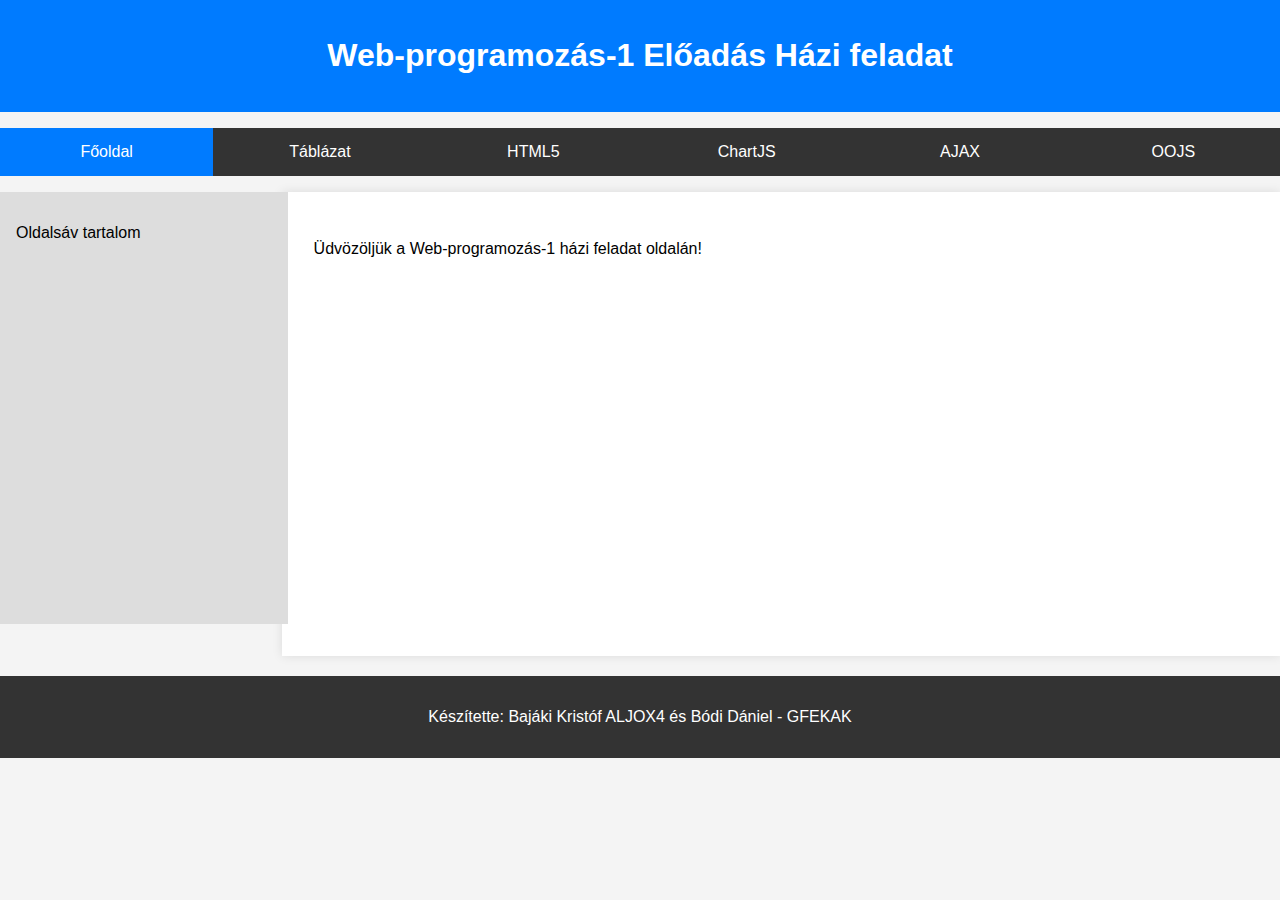
==== ajax.html @ 9461b70a "Menük létrehozása" ====
<!DOCTYPE html>
<html lang="hu">
<head>
    <meta charset="UTF-8">
    <meta name="viewport" content="width=device-width, initial-scale=1.0">
    <title>Web-programozás-1</title>
    <link rel="stylesheet" href="styles.css">
    <script defer src="script.js"></script>
</head>
<body>
    <header>
        <h1>Web-programozás-1 Előadás Házi feladat</h1>
    </header>
    <nav>
        <ul>
            <li><a href="index.html" class="active">Főoldal</a></li>
            <li><a href="table.html">Táblázat</a></li>
            <li><a href="html5.html">HTML5</a></li>
            <li><a href="chart.html">ChartJS</a></li>
            <li><a href="ajax.html">AJAX</a></li>
            <li><a href="oojs.html">OOJS</a></li>
        </ul>
    </nav>
    <aside>
        <p>Oldalsáv tartalom</p>
    </aside>
    <div class="content">
        <p>Üdvözöljük a Web-programozás-1 házi feladat oldalán!</p>
    </div>
    <footer>
        <p>Készítette: Bajáki Kristóf ALJOX4 és Bódi Dániel - GFEKAK</p>
    </footer>
</body>
</html>
---- styles.css ----
body {
    font-family: Arial, sans-serif;
    margin: 0;
    padding: 0;
    background-color: #f4f4f4;
}
header {
    background: #007bff;
    color: white;
    text-align: center;
    padding: 1rem;
}
nav ul {
    list-style: none;
    padding: 0;
    display: flex;
    background: #333;
}
nav ul li {
    flex: 1;
}
nav ul li a {
    display: block;
    padding: 15px;
    text-align: center;
    color: white;
    text-decoration: none;
}
nav ul li a.active, nav ul li a:hover {
    background: #007bff;
}
aside {
    background: #ddd;
    padding: 1rem;
    width: 20%;
    float: left;
    min-height: 400px;
}
.content {
    margin-left: 22%;
    padding: 2rem;
    background: white;
    min-height: 400px;
    box-shadow: 0 0 10px rgba(0, 0, 0, 0.1);
}
footer {
    background: #333;
    color: white;
    text-align: center;
    padding: 1rem;
    margin-top: 20px;
}
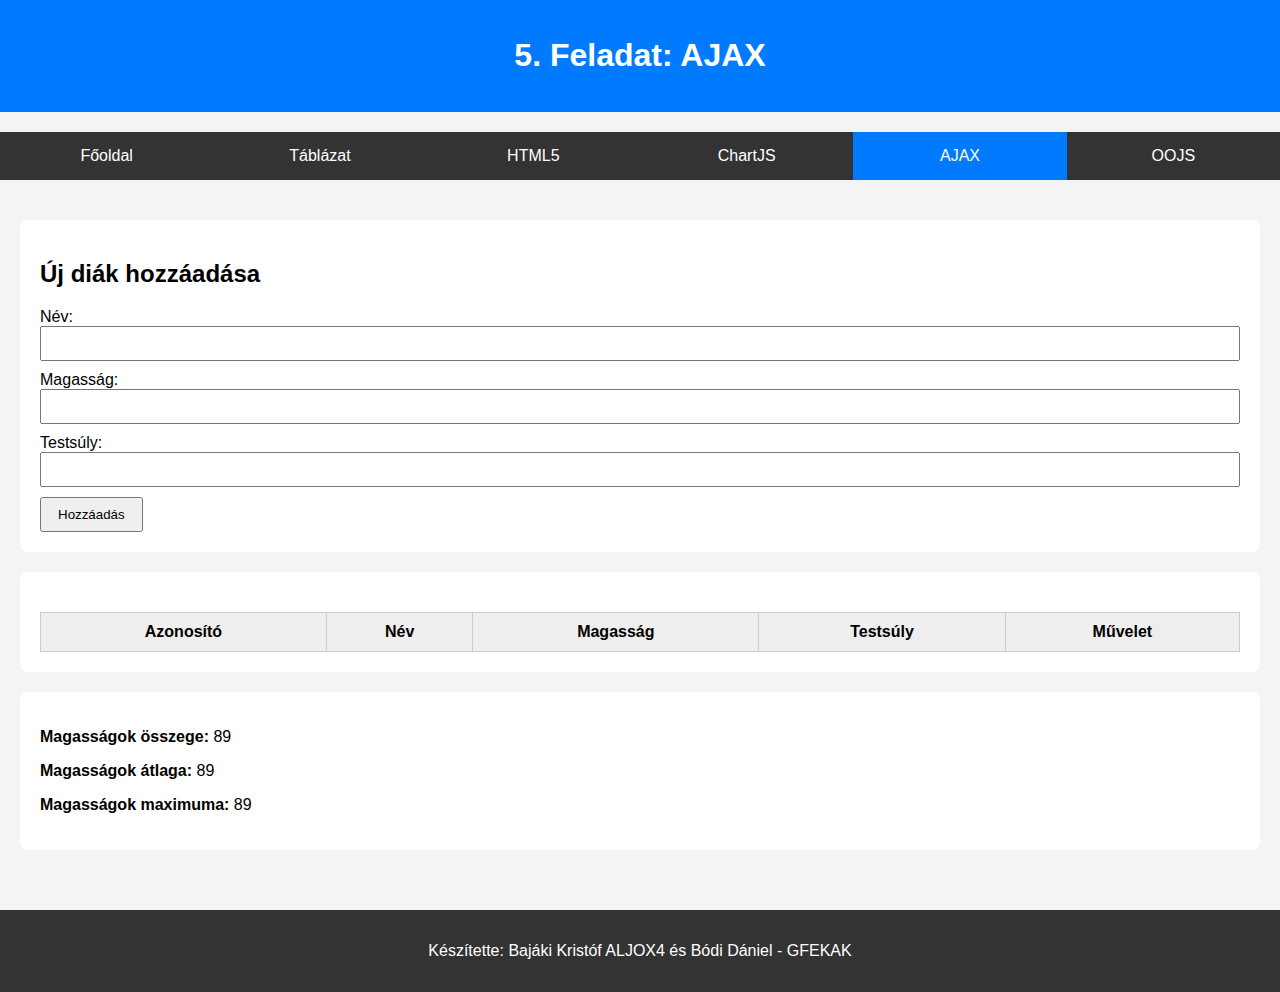
==== commit 8dc3bb94: "AJAX menü hozzáadása" ====
--- a/ajax.html
+++ b/ajax.html
@@ -3,32 +3,67 @@
 <head>
     <meta charset="UTF-8">
     <meta name="viewport" content="width=device-width, initial-scale=1.0">
-    <title>Web-programozás-1</title>
+    <title>AJAX</title>
     <link rel="stylesheet" href="styles.css">
-    <script defer src="script.js"></script>
+    <script defer src="ajax.js"></script>
 </head>
 <body>
     <header>
-        <h1>Web-programozás-1 Előadás Házi feladat</h1>
+        <h1>5. Feladat: AJAX</h1>
     </header>
     <nav>
         <ul>
-            <li><a href="index.html" class="active">Főoldal</a></li>
+            <li><a href="index.html">Főoldal</a></li>
             <li><a href="table.html">Táblázat</a></li>
             <li><a href="html5.html">HTML5</a></li>
             <li><a href="chart.html">ChartJS</a></li>
-            <li><a href="ajax.html">AJAX</a></li>
+            <li><a href="ajax.html" class="active">AJAX</a></li>
             <li><a href="oojs.html">OOJS</a></li>
         </ul>
     </nav>
-    <aside>
-        <p>Oldalsáv tartalom</p>
-    </aside>
-    <div class="content">
-        <p>Üdvözöljük a Web-programozás-1 házi feladat oldalán!</p>
-    </div>
-    <footer>
-        <p>Készítette: Bajáki Kristóf ALJOX4 és Bódi Dániel - GFEKAK</p>
-    </footer>
+    <main>
+        <section id="form-section" class="form-section">
+            <h2>Új diák hozzáadása</h2>
+            <form id="student-form">
+                <label>Név:</label>
+                <input type="text" id="name" required minlength="3" maxlength="20">
+
+                <label>Magasság:</label>
+                <input type="number" id="height" required min="120" max="300">
+
+                <label>Testsúly:</label>
+                <input type="number" id="weight" required min="30" max="250">
+
+                <button type="submit">Hozzáadás</button>
+            </form>
+        </section>
+
+        <section id="table-section" class="table-section">
+            <table id="student-table">
+                <thead>
+                <tr>
+                    <th>Azonosító</th>
+                    <th>Név</th>
+                    <th>Magasság</th>
+                    <th>Testsúly</th>
+                    <th>Művelet</th>
+                </tr>
+                </thead>
+                <tbody id="table-body">
+                </tbody>
+            </table>
+        </section>
+
+        <section id="data-section" class="table-section">
+            <div id="data-section-container">
+                <p><b>Magasságok összege:</b> 89</p>
+                <p><b>Magasságok átlaga:</b> 89</p>
+                <p><b>Magasságok maximuma:</b> 89</p>
+            </div>
+        </section>
+    </main>
+<footer>
+    <p>Készítette: Bajáki Kristóf ALJOX4 és Bódi Dániel - GFEKAK</p>
+</footer>
 </body>
-</html>+</html>
--- a/styles.css
+++ b/styles.css
@@ -1,52 +1,158 @@
+/* Általános stílusok */
 body {
-    font-family: Arial, sans-serif;
-    margin: 0;
-    padding: 0;
-    background-color: #f4f4f4;
+  font-family: Arial, sans-serif;
+  margin: 0;
+  padding: 0;
+  background-color: #f4f4f4;
 }
+
+/* Fejléc stílusai */
 header {
-    background: #007bff;
-    color: white;
-    text-align: center;
-    padding: 1rem;
+  background: #007bff;
+  color: white;
+  text-align: center;
+  padding: 1rem;
 }
+
+/* Navigációs menü */
 nav ul {
-    list-style: none;
-    padding: 0;
-    display: flex;
-    background: #333;
+  list-style: none;
+  padding: 0;
+  display: flex;
+  background: #333;
 }
+
 nav ul li {
-    flex: 1;
+  flex: 1;
 }
+
 nav ul li a {
-    display: block;
-    padding: 15px;
-    text-align: center;
-    color: white;
-    text-decoration: none;
+  display: block;
+  padding: 15px;
+  text-align: center;
+  color: white;
+  text-decoration: none;
 }
+
 nav ul li a.active, nav ul li a:hover {
-    background: #007bff;
+  background: #007bff;
 }
+/*  Navigációs linkek színváltozása */
+nav a:hover {
+  background-color: #575757;
+}
+
+/* Oldalsáv (Aside) */
 aside {
-    background: #ddd;
-    padding: 1rem;
-    width: 20%;
-    float: left;
-    min-height: 400px;
+  background: #ddd;
+  padding: 1rem;
+  width: 20%;
+  float: left;
+  min-height: 400px;
 }
+
+/* Tartalom */
 .content {
-    margin-left: 22%;
-    padding: 2rem;
-    background: white;
-    min-height: 400px;
-    box-shadow: 0 0 10px rgba(0, 0, 0, 0.1);
+  margin-left: 0;
+  margin-right: 0;
+  padding: 2rem;
+  background: white;
+  min-height: 400px;
+  box-shadow: 0 0 10px rgba(0, 0, 0, 0.1);
 }
+
+/* Lábléc */
 footer {
-    background: #333;
-    color: white;
-    text-align: center;
-    padding: 1rem;
-    margin-top: 20px;
-}+  background: #333;
+  color: white;
+  text-align: center;
+  padding: 1rem;
+  margin-top: 20px;
+}
+
+/* Main terület */
+main {
+  padding: 20px;
+}
+
+/* Formák */
+form input {
+  width: 100%;
+  padding: 8px;
+  margin-bottom: 10px;
+  box-sizing: border-box;
+}
+
+button {
+  padding: 8px 16px;
+  cursor: pointer;
+}
+
+/* Táblázat */
+table {
+  width: 100%;
+  border-collapse: collapse;
+  margin-top: 20px;
+  background: #fff;
+}
+
+th, td {
+  border: 1px solid #ccc;
+  padding: 10px;
+}
+
+th {
+  background-color: #eee;
+  cursor: pointer;
+}
+
+/* Form, szűrés és táblázat szekciók */
+.form-section, .filter-section, .table-section {
+  background: #fff;
+  padding: 20px;
+  margin-bottom: 20px;
+  border-radius: 8px;
+}
+
+.actions button {
+  margin-right: 5px;
+}
+
+/* Példák */
+.example {
+  display: none;
+}
+
+/* Rövidebb CSS kód hozzáadása */
+
+/* Navigáció */
+nav {
+  margin: 20px 0;
+  background-color: #333;
+  color: white;
+}
+
+nav a {
+  color: white;
+  padding: 10px;
+  text-decoration: none;
+}
+
+nav a:hover {
+  background-color: #575757;
+}
+
+.content {
+  margin-top: 20px;
+}
+
+.chart-container {
+  width: 100%;
+  max-width: 600px;
+  margin: 0 auto;
+}
+
+#chart {
+  width: 100% !important;
+  height: auto !important;
+}
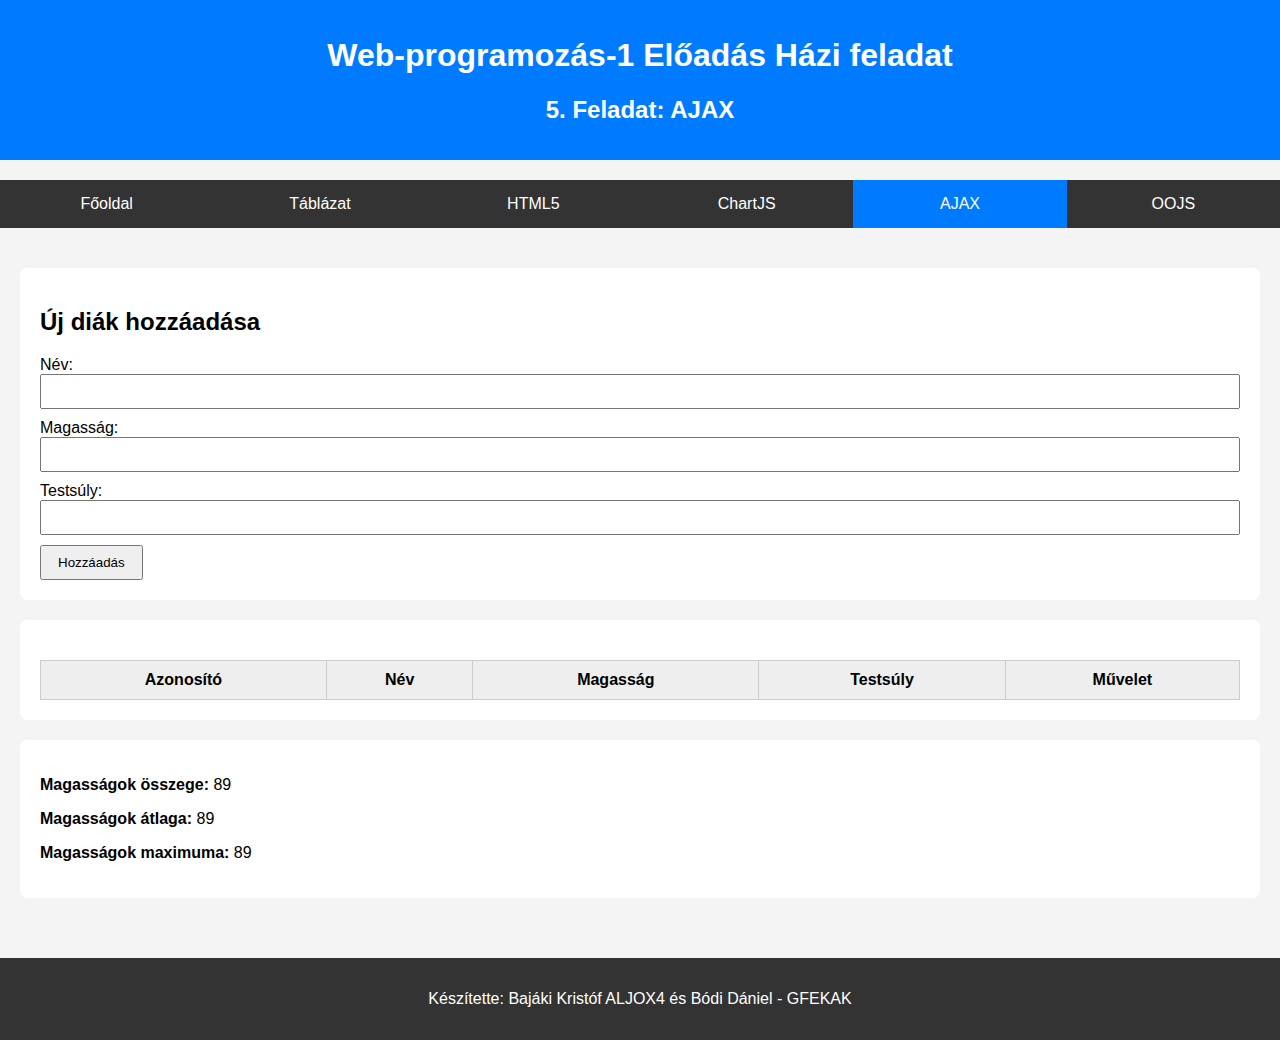
==== commit 2d51bf16: "header módosítás" ====
--- a/ajax.html
+++ b/ajax.html
@@ -9,7 +9,8 @@
 </head>
 <body>
     <header>
-        <h1>5. Feladat: AJAX</h1>
+        <h1>Web-programozás-1 Előadás Házi feladat</h1>
+        <h2>5. Feladat: AJAX</h2>
     </header>
     <nav>
         <ul>
--- a/styles.css
+++ b/styles.css
@@ -156,3 +156,90 @@
   width: 100% !important;
   height: auto !important;
 }
+
+/* Számológép konténerének stílusai */
+.calculator {
+  width: 320px;
+  margin: 50px auto;
+  padding: 20px;
+  background-color: #fff;
+  border-radius: 8px;
+  box-shadow: 0 0 10px rgba(0, 0, 0, 0.1);
+}
+
+/* A kijelző stílusai */
+.calculator #display {
+  width: 100%;
+  height: 60px;
+  background-color: #222;
+  color: #fff;
+  text-align: right;
+  line-height: 60px;
+  font-size: 2rem;
+  margin-bottom: 20px;
+  border-radius: 8px;
+  padding: 0 10px;
+}
+
+/* Gombok sorozata */
+.calculator .button-row {
+  display: flex;
+  justify-content: space-between;
+  margin-bottom: 10px;
+}
+
+/* Gombok általános stílusai */
+.calculator button {
+  width: 70px;
+  height: 70px;
+  font-size: 1.5rem;
+  background-color: #f0f0f0;
+  border: none;
+  border-radius: 8px;
+  cursor: pointer;
+  transition: background-color 0.3s;
+}
+
+/* Gombok hover állapota */
+.calculator button:hover {
+  background-color: #e0e0e0;
+}
+
+/* Gombok aktív állapota */
+.calculator button:active {
+  background-color: #ccc;
+}
+
+/* C gomb kiemelése (Clear gomb) */
+.calculator #clear {
+  background-color: #ff4d4d; /* Vörös szín */
+  color: white;
+}
+
+/* C gomb hover és active állapota */
+.calculator #clear:hover {
+  background-color: #ff1a1a;
+}
+
+.calculator #clear:active {
+  background-color: #e60000;
+}
+
+/* Külön gombok kiemelése, ha szükséges */
+.calculator button.operator {
+  background-color: #4CAF50;
+  color: white;
+}
+
+.calculator button.operator:hover {
+  background-color: #45a049;
+}
+
+.calculator button.operator:active {
+  background-color: #388e3c;
+}
+
+/* Különböző oszlopok */
+.calculator button.wide {
+  width: 150px;
+}
